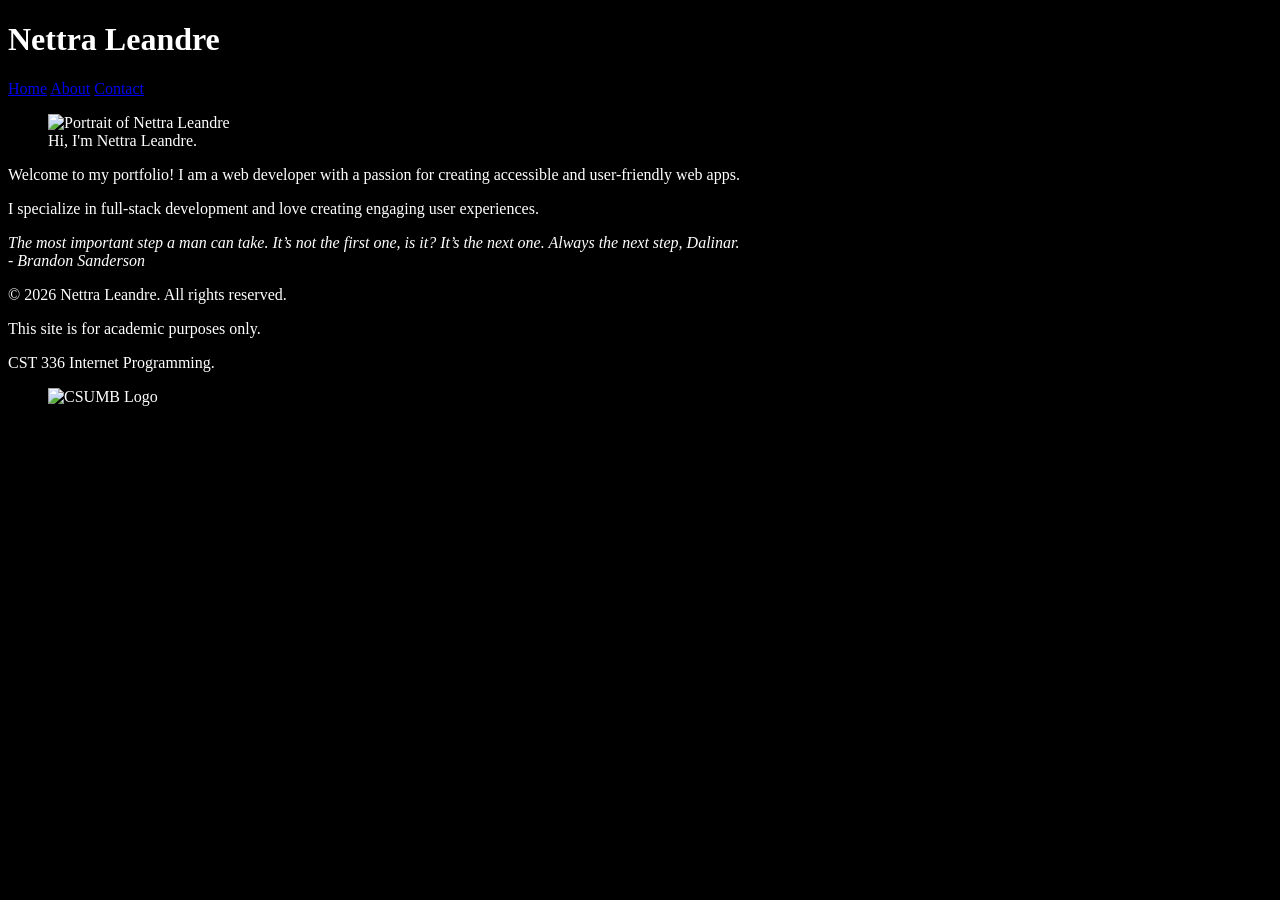
==== index.html @ d6363898 "Add files via upload" ====
<!DOCTYPE html>
<html lang="en">

<head >
  <meta charset="UTF-8">
  <meta name="viewport" content="width=device-width, initial-scale=1.0">
  <title>Nettra Leandre | Portfolio</title>
  <style>
   </style>
   <link rel="stylesheet" href="css/styles.css">
</head>

<body style="background-color:black; color:white">
    <header>
        <h1>Nettra Leandre</h1>            
        <nav>
            <a href="index.html" class="current">Home</a>
            <a href="about.html">About</a>
            <a href="contact.html">Contact</a>
        </nav>
    </header>

    <main>
        <figure>
            <img src="img/portrait1.jpg" alt="Portrait of Nettra Leandre">
            <figcaption>Hi, I'm Nettra Leandre.</figcaption>
        </figure>
        <section>
            <p>Welcome to my portfolio! I am a web developer with a passion for creating accessible and user-friendly web apps.</p>
            <p>I specialize in full-stack development and love creating engaging user experiences.</p>
            <p><i>The most important step a man can take. It’s not the first one, is it? It’s the next one. Always the next step, Dalinar.<br>- Brandon Sanderson</i></p>
        </section>
    </main>

    <footer>
        <p>&copy; 2026 Nettra Leandre. All rights reserved.</p>
        <p>This site is for academic purposes only.</p>
        <p>CST 336 Internet Programming.</p>
        <figure>
            <img src="img/logo.jpg" alt="CSUMB Logo" class="logo">
        </figure>
    </footer>
</body>

</html>
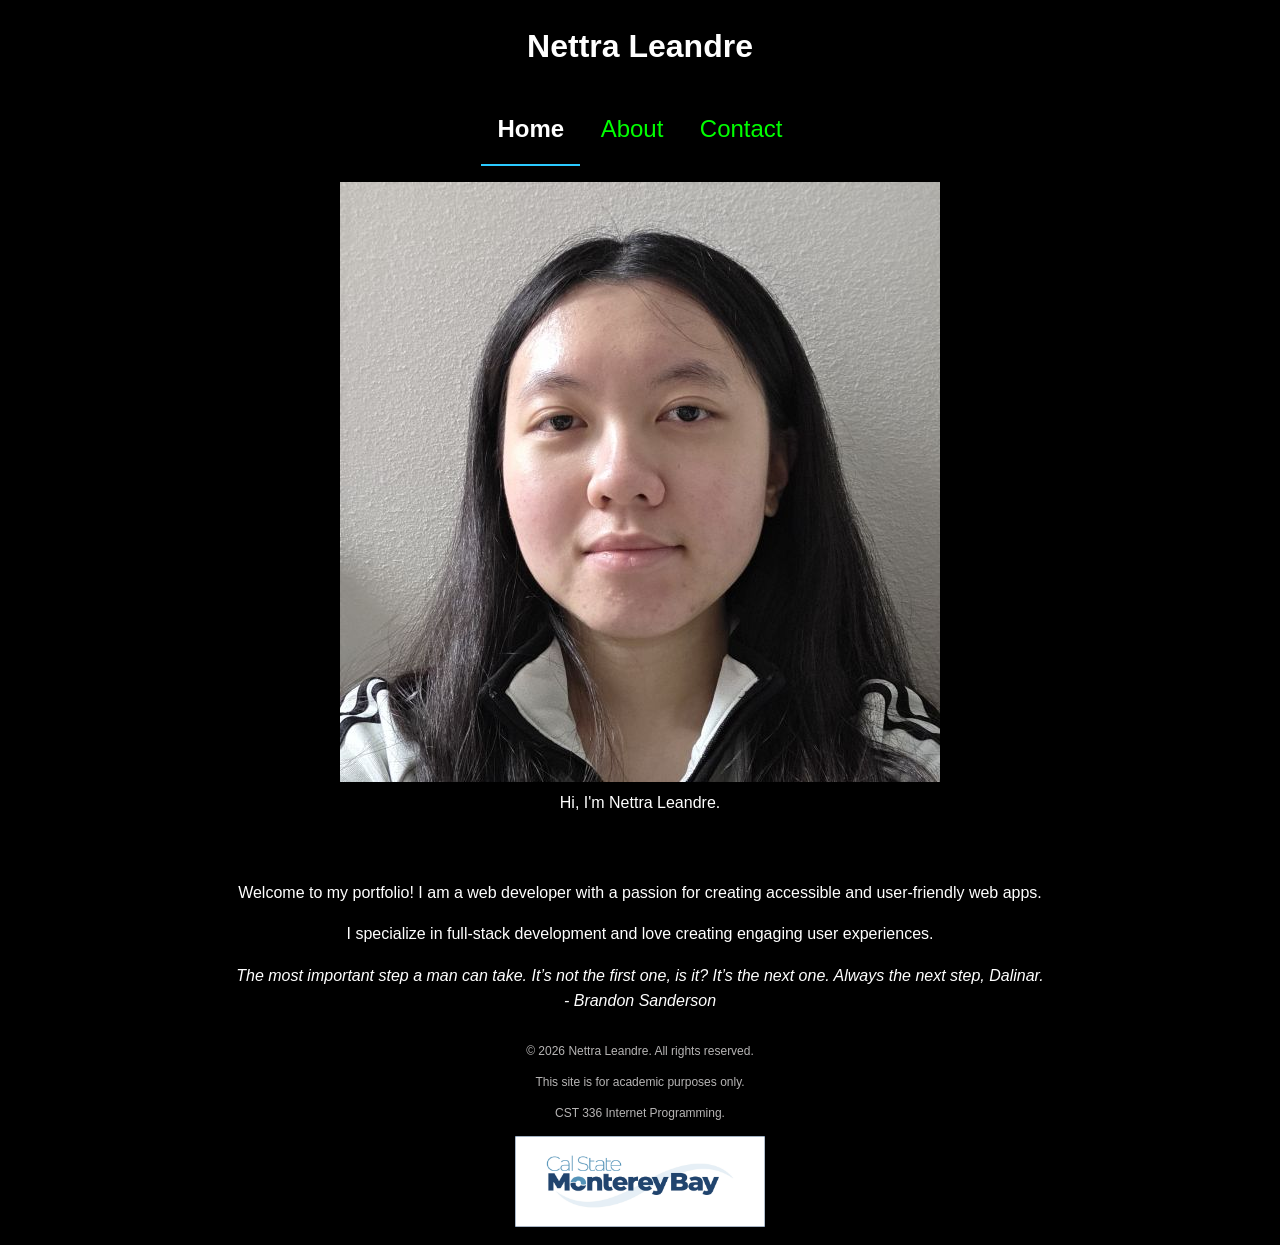
==== commit 1ecf937b: "Add files via upload" ====
--- a/index.html
+++ b/index.html
@@ -7,7 +7,7 @@
   <title>Nettra Leandre | Portfolio</title>
   <style>
    </style>
-   <link rel="stylesheet" href="css/styles.css">
+   <link rel="stylesheet" href="styles.css">
 </head>
 
 <body style="background-color:black; color:white">
@@ -22,7 +22,7 @@
 
     <main>
         <figure>
-            <img src="img/portrait1.jpg" alt="Portrait of Nettra Leandre">
+            <img src="portrait1.jpg" alt="Portrait of Nettra Leandre">
             <figcaption>Hi, I'm Nettra Leandre.</figcaption>
         </figure>
         <section>
@@ -37,7 +37,7 @@
         <p>This site is for academic purposes only.</p>
         <p>CST 336 Internet Programming.</p>
         <figure>
-            <img src="img/logo.jpg" alt="CSUMB Logo" class="logo">
+            <img src="logo.jpg" alt="CSUMB Logo" class="logo">
         </figure>
     </footer>
 </body>
--- a/styles.css
+++ b/styles.css
@@ -0,0 +1,87 @@
+body {
+    background-color: #000000;
+    color: #FFFFFF; /* Set text color to white for contrast */
+    font-family: Arial, sans-serif;
+    line-height: 1.6;  /* Set line height for better readability */
+}
+
+header, nav, main, footer {
+  text-align: center;
+}
+
+nav a {
+  display: inline-block;
+  padding: 1rem;
+  font-size: 1.5rem;
+  color: #00FF00;
+  text-decoration: none; /* Remove underline from links */
+}
+
+nav a:hover {
+  color: #fff;
+  background-color: #173f73;
+  font-size: 2rem;
+  border-bottom: 2px solid orange;
+}
+
+main {
+  display: flex; /* Use Flexbox for layout */
+  justify-content: center; /* Center the items horizontally */
+  gap: 2rem;
+  flex-wrap: wrap; /* Allow items to wrap on smaller screens */
+}
+
+footer {
+    font-size: 12px;
+    color: #b7b5b5;
+}
+
+nav a.current {
+    color: #ffffff;
+    font-weight: bold;
+    border-bottom: 2px solid #2bcaff;
+}
+
+#about-main {
+  display: block; /* Override the flex display for the about page */
+  margin: 0 auto; /* Center the content horizontally */
+}
+
+#table-header {
+  background-color: #173f73; /* Dark blue background for header */
+  color: #FFFFFF; /* White text for header */
+}
+
+.table-row {
+  background-color: #456ff9; /* Light gray background for rows */
+} 
+
+table{
+  border-collapse: collapse; /* Collapse borders into a single border */
+  margin-bottom: 2rem; /* Add some space below the table */
+  width: 75%;
+} 
+
+th, td {
+  border: 1px solid #dbe4f0; /* Add a border to the table, header cells, and data cells */
+  padding: 0.5rem; /* Add padding to cells for better readability */
+  text-align: left; /* Align text to the left */
+}
+
+.u-list {
+    border: 1px solid #dbe4f0;
+  background-color: #5a1bf9; /* Light gray background for rows */
+} 
+
+iframe {
+  display: block;
+  width: min(100%, 40rem);
+  min-height: 40rem;
+  margin: 0 auto;
+  border: 1px solid #dbe4f0;
+}
+
+.logo {
+  width: 250px;
+  height: auto;
+}
